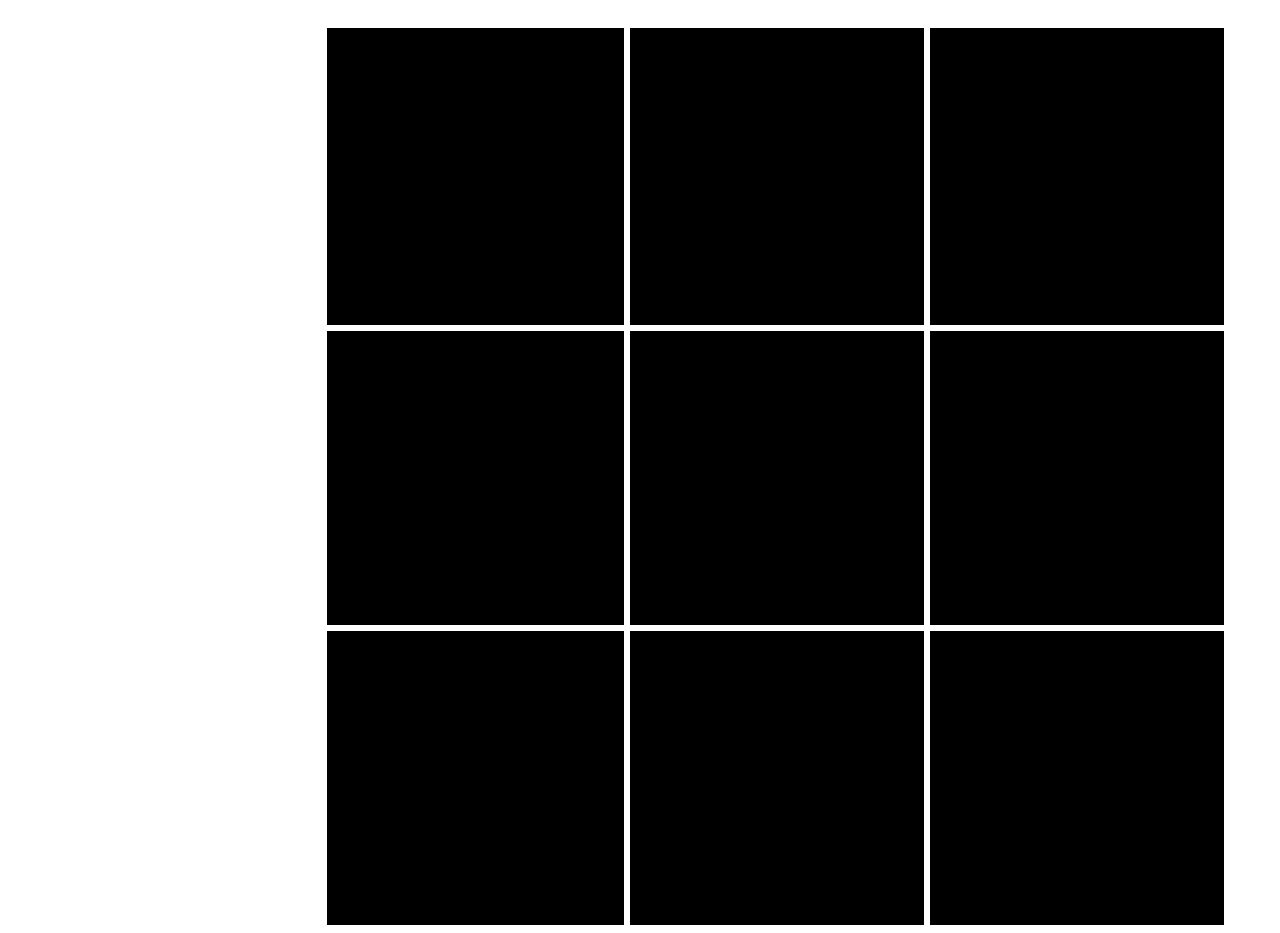
==== ttt2v2/game2v2.html @ 6907e9ce "First commit: added multiple pages: A home page for options between AI and pvp; setting up modules a" ====
<!DOCTYPE html>
<html lang="en">
<head>
    <meta charset="UTF-8">
    <meta name="viewport" content="width=device-width, initial-scale=1.0">
    <title>2v2 Game</title>
    <script src="ttt2v2.js" defer></script>
</head>
<body>
</body>
</html>
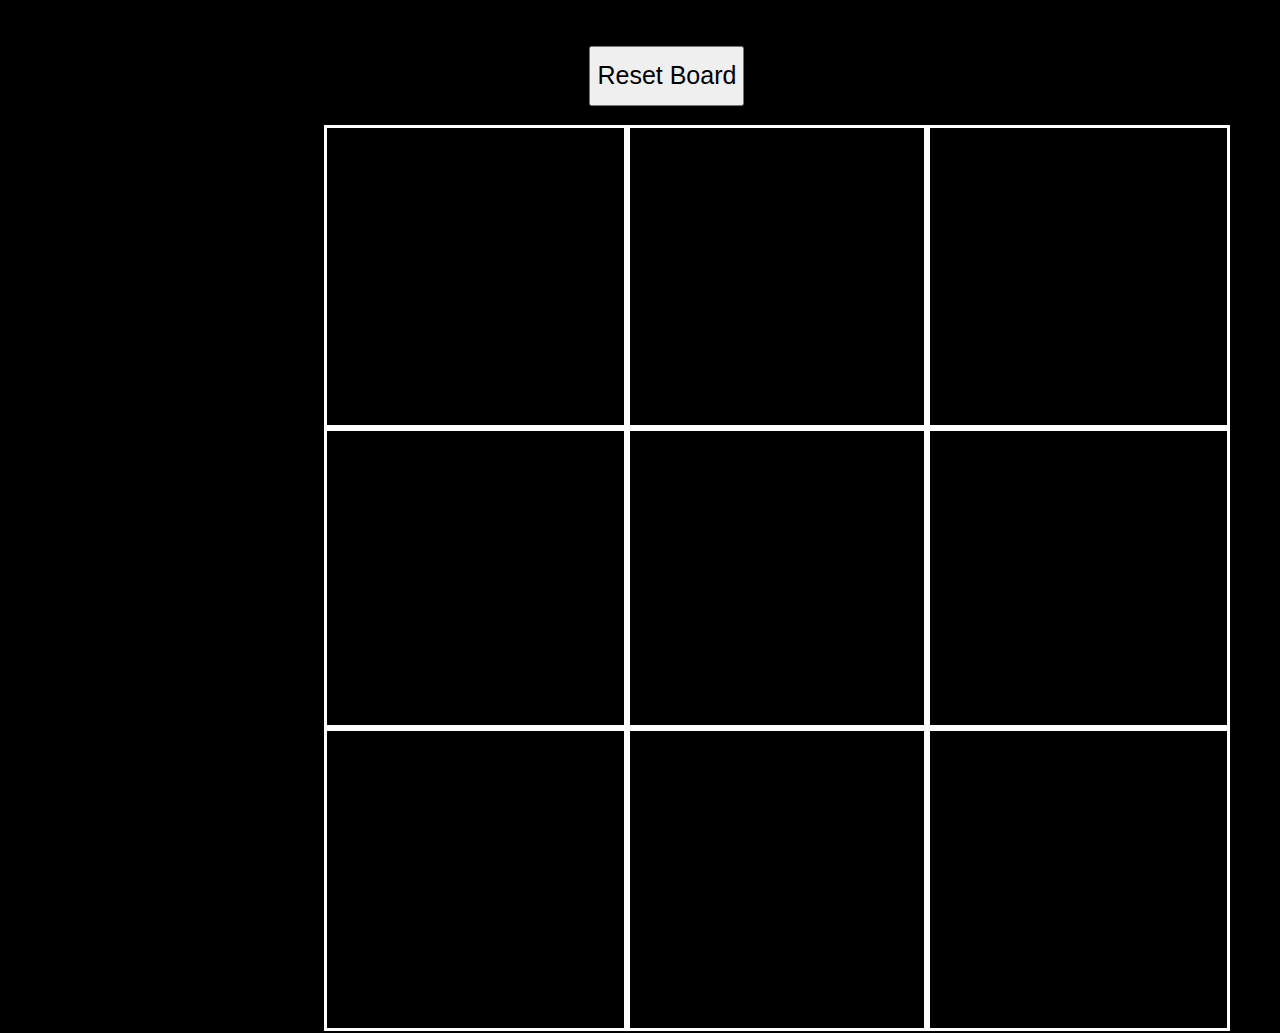
==== commit 3a1a7c2e: "Implemented an adjacency matrix-like 2d Array that gives a numeric layout of the TicTacToe board and" ====
--- a/ttt2v2/game2v2.html
+++ b/ttt2v2/game2v2.html
@@ -5,7 +5,9 @@
     <meta name="viewport" content="width=device-width, initial-scale=1.0">
     <title>2v2 Game</title>
     <script src="ttt2v2.js" defer></script>
+    <link rel="stylesheet" href="2v2Style.css">
 </head>
 <body>
+    <button id="reset">Reset Board</button>
 </body>
 </html>--- a/ttt2v2/2v2Style.css
+++ b/ttt2v2/2v2Style.css
@@ -0,0 +1,8 @@
+#reset{
+    margin-left: 46%;
+    margin-top: 3%;
+    height: 60px;
+    width: fit-content;
+    font-size:25px;
+    cursor: pointer;
+}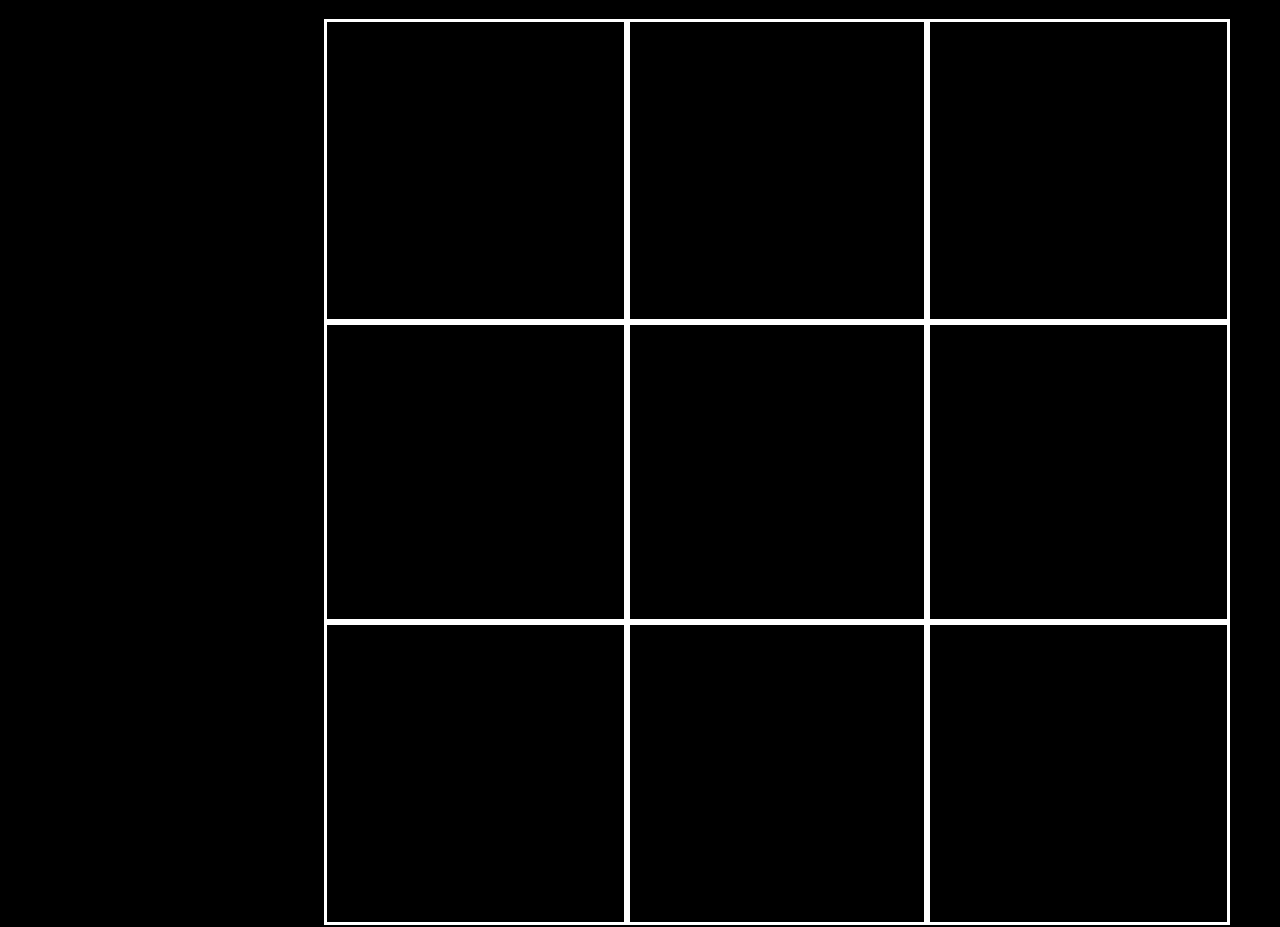
==== commit 046328d9: "Working code to detect 3-in-a-row patterns constructed." ====
--- a/ttt2v2/game2v2.html
+++ b/ttt2v2/game2v2.html
@@ -8,6 +8,6 @@
     <link rel="stylesheet" href="2v2Style.css">
 </head>
 <body>
-    <button id="reset">Reset Board</button>
+    <!-- <button id="reset">Reset Board</button> -->
 </body>
 </html>